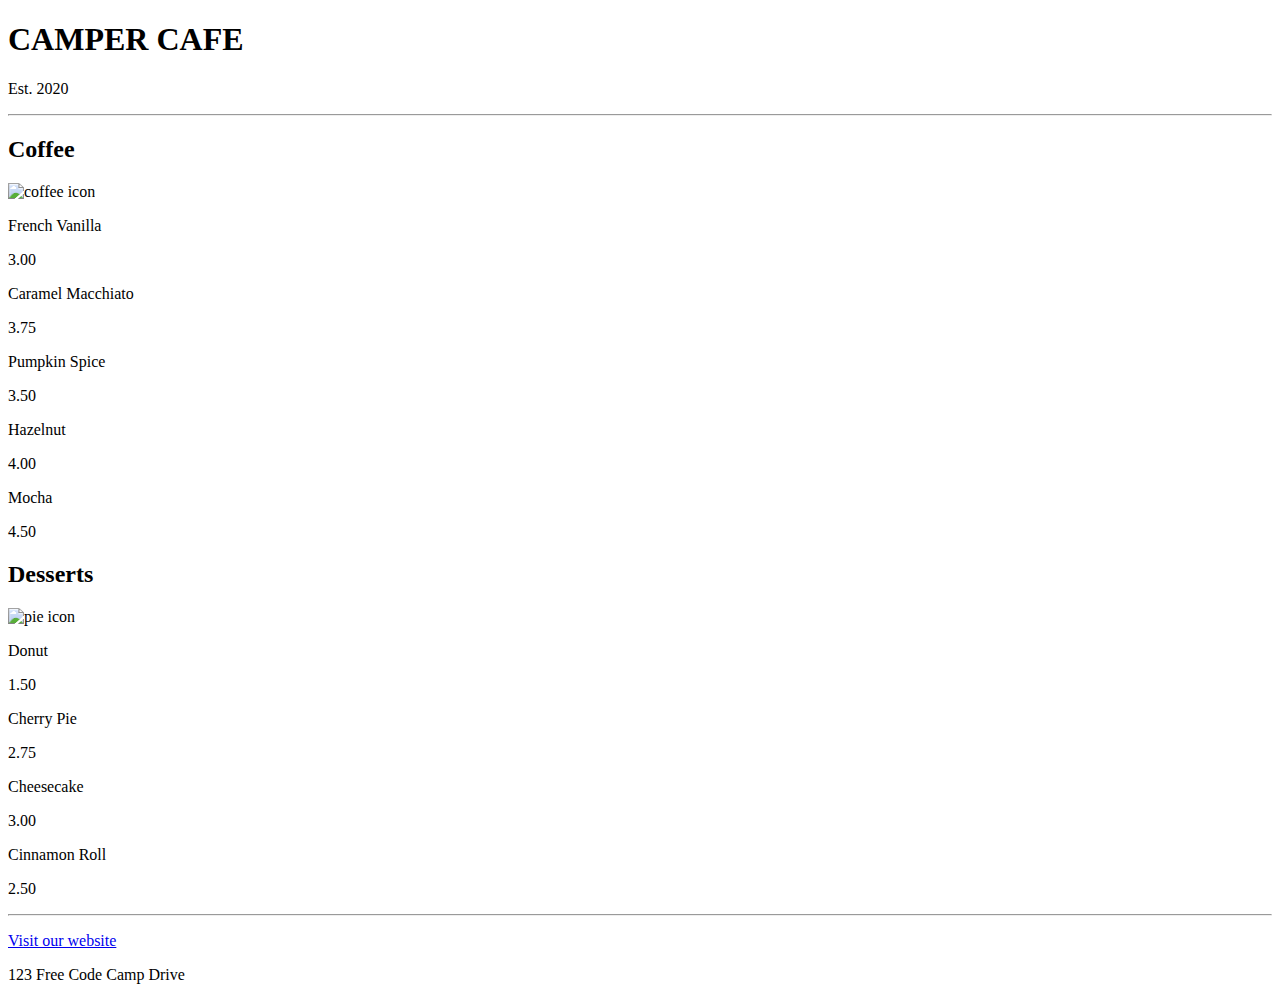
==== 02-Cafe-Menu/index.html @ bc57ea8d "Cafe Menu" ====
<!DOCTYPE html>
<html lang="en">
  <head>
    <meta charset="utf-8" />
    <meta name="viewport" content="width=device-width, initial-scale=1.0" />
    <title>Cafe Menu</title>
    <link href="styles.css" rel="stylesheet"/>
  </head>
  <body>
    <div class="menu">
      <header>
        <h1>CAMPER CAFE</h1>
        <p class="established">Est. 2020</p>
      </header>
      <hr>
      <main>
        <section>
          <h2>Coffee</h2>
          <img src="https://cdn.freecodecamp.org/curriculum/css-cafe/coffee.jpg" alt="coffee icon"/>
          <article class="item">
            <p class="flavor">French Vanilla</p><p class="price">3.00</p>
          </article>
          <article class="item">
            <p class="flavor">Caramel Macchiato</p><p class="price">3.75</p>
          </article>
          <article class="item">
            <p class="flavor">Pumpkin Spice</p><p class="price">3.50</p>
          </article>
          <article class="item">
            <p class="flavor">Hazelnut</p><p class="price">4.00</p>
          </article>
          <article class="item">
            <p class="flavor">Mocha</p><p class="price">4.50</p>
          </article>
        </section>
        <section>
          <h2>Desserts</h2>
          <img src="https://cdn.freecodecamp.org/curriculum/css-cafe/pie.jpg" alt="pie icon"/>
          <article class="item">
            <p class="dessert">Donut</p><p class="price">1.50</p>
          </article>
          <article class="item">
            <p class="dessert">Cherry Pie</p><p class="price">2.75</p>
          </article>
          <article class="item">
            <p class="dessert">Cheesecake</p><p class="price">3.00</p>
          </article>
          <article class="item">
            <p class="dessert">Cinnamon Roll</p><p class="price">2.50</p>
          </article>
        </section>
      </main>
      <hr class="bottom-line">
      <footer>
        <p>
          <a href="https://www.freecodecamp.org" target="_blank">Visit our website</a>
        </p>
        <p class="address">123 Free Code Camp Drive</p>
      </footer>
    </div>
  </body>
</html>
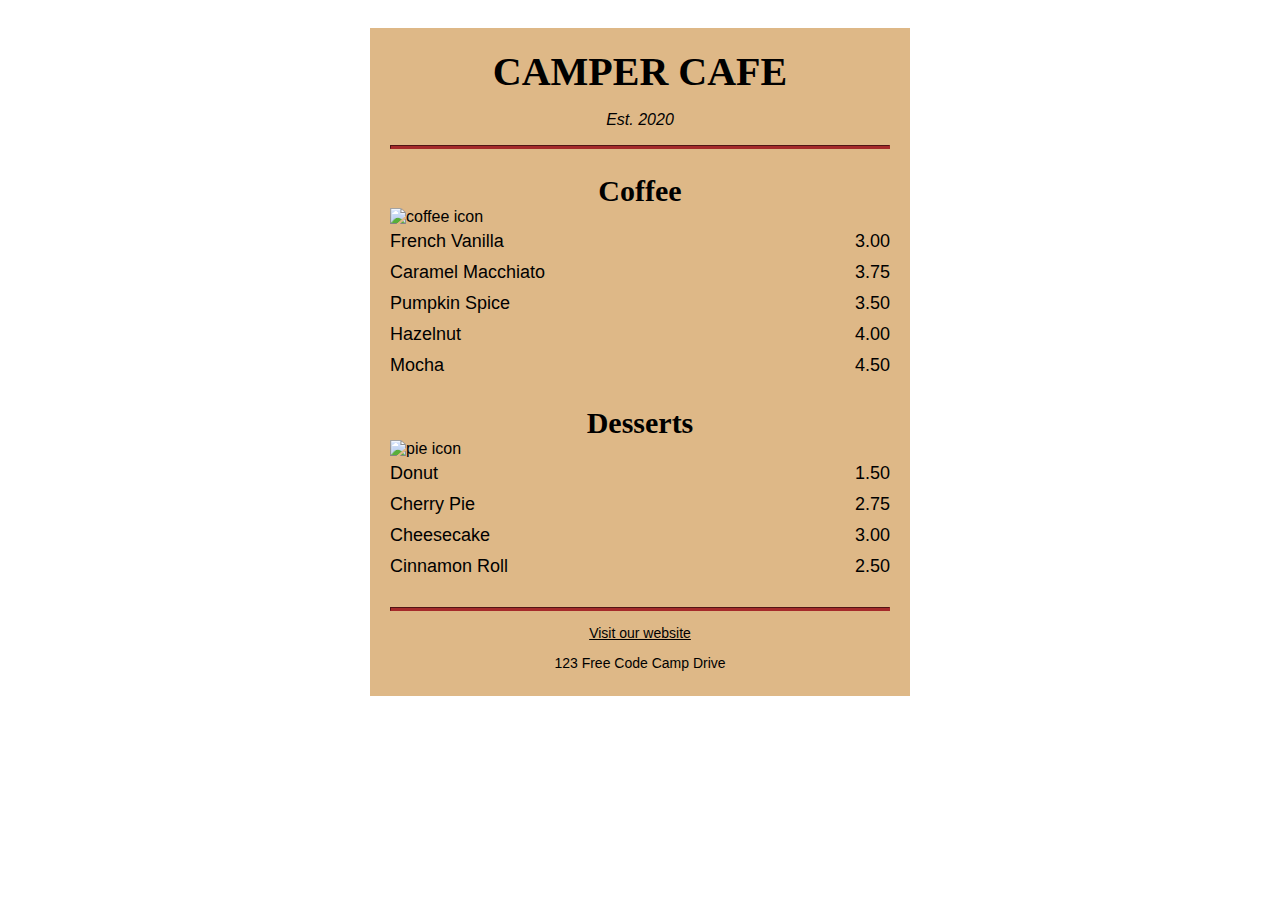
==== commit 2af18342: "ops" ====
--- a/02-Cafe-Menu/index.html
+++ b/02-Cafe-Menu/index.html
@@ -4,7 +4,7 @@
     <meta charset="utf-8" />
     <meta name="viewport" content="width=device-width, initial-scale=1.0" />
     <title>Cafe Menu</title>
-    <link href="styles.css" rel="stylesheet"/>
+    <link rel="stylesheet" type="text/css" href="style.css"/>
   </head>
   <body>
     <div class="menu">
--- a/02-Cafe-Menu/style.css
+++ b/02-Cafe-Menu/style.css
@@ -0,0 +1,88 @@
+body {
+  background-image: url(https://cdn.freecodecamp.org/curriculum/css-cafe/beans.jpg);
+  font-family: sans-serif;
+  padding: 20px;
+}
+
+h1 {
+  font-size: 40px;
+  margin-top: 0;
+  margin-bottom: 15px;
+}
+
+h2 {
+  font-size: 30px;
+}
+
+.established {
+  font-style: italic;
+}
+
+h1, h2, p {
+  text-align: center;
+}
+
+.menu {
+  width: 80%;
+  background-color: burlywood;
+  margin-left: auto;
+  margin-right: auto;
+  padding: 20px;
+  max-width: 500px;
+}
+
+img {
+  display: block;
+  margin-left: auto;
+  margin-right: auto;
+  margin-top: -25px;
+}
+
+hr {
+  height: 2px;
+  background-color: brown;
+  border-color: brown;
+}
+
+.bottom-line {
+  margin-top: 25px;
+}
+
+h1, h2 {
+  font-family: Impact, serif;
+}
+
+.item p {
+  display: inline-block;
+  margin-top: 5px;
+  margin-bottom: 5px;
+  font-size: 18px;
+}
+
+.flavor, .dessert {
+  text-align: left;
+  width: 75%;
+}
+
+.price {
+  text-align: right;
+  width: 25%;
+}
+
+/* FOOTER */
+
+footer {
+  font-size: 14px;
+}
+
+.address {
+  margin-bottom: 5px;
+}
+
+a, a:visited {
+  color: black;
+}
+
+a:hover, a:active {
+  color: brown;
+}
